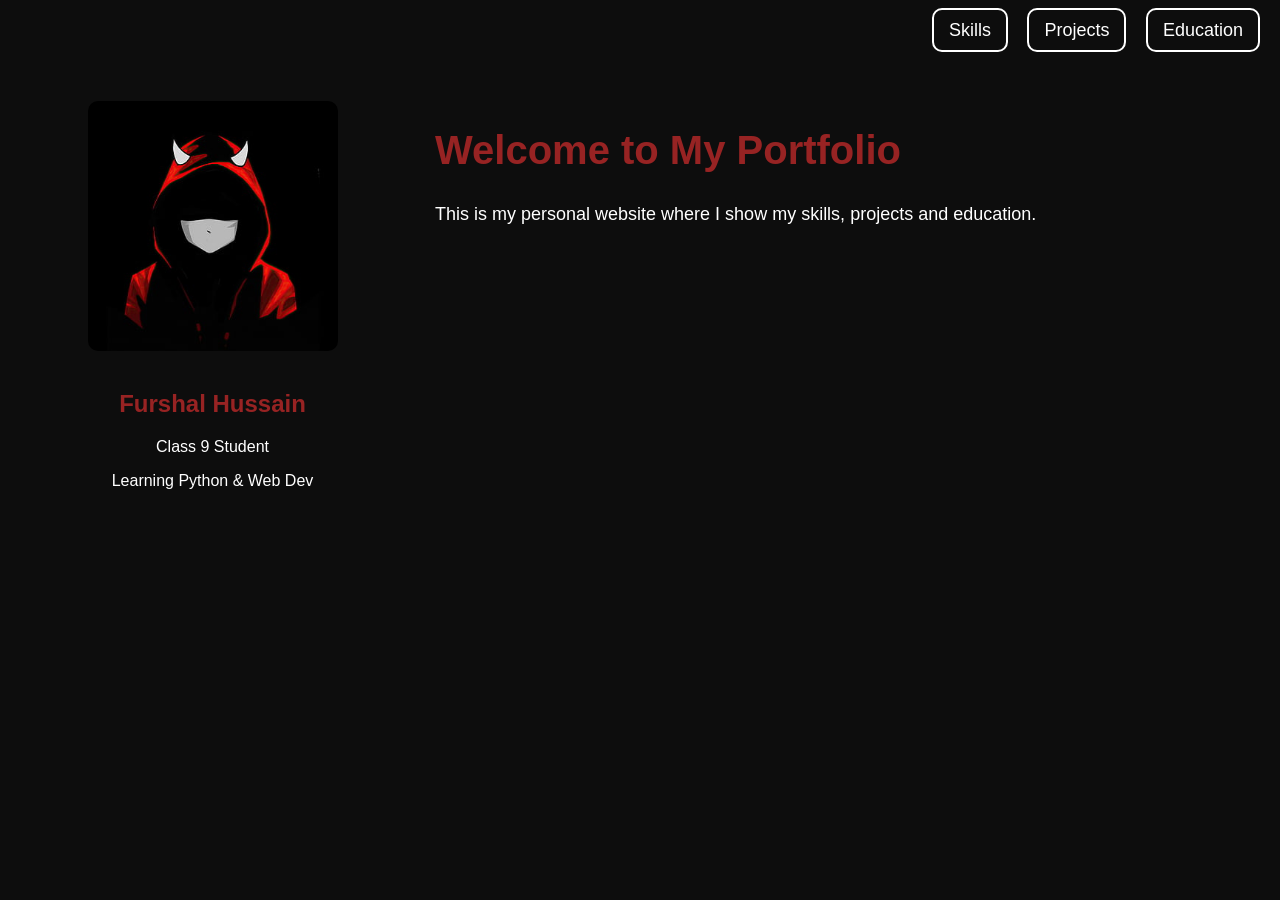
==== index.html @ db660456 "Add files via upload" ====
<!DOCTYPE html>
<html lang="en">
<head>
    <meta charset="UTF-8">
    <title>Portfolio</title>
    <link rel="stylesheet" href="style.css">
</head>

<body>

    <!-- NAVBAR -->
    <nav>
        <a href="Skills.html">Skills</a>
        <a href="Projects.html">Projects</a>
        <a href="Education.html">Education</a>
    </nav>

    <!-- MAIN CONTENT -->
    <div class="container">

        <!-- LEFT SIDE IMAGE -->
        <div class="left">
            <img src="lol.jpg" alt="My Image">

            <h2>Furshal Hussain</h2>
            <p>Class 9 Student</p>
            <p>Learning Python & Web Dev</p>
        </div>

        <!-- RIGHT SIDE TEXT -->
        <div class="right">
            <h1>Welcome to My Portfolio</h1>
            <p>This is my personal website where I show my skills, projects and education.</p>
        </div>

    </div>

</body>
</html>
---- style.css ----
/* ===== BASIC ===== */
body {
    background-color: #0d0d0d;
    color: white;
    font-family: Arial;
    margin: 0;
}

/* ===== NAVBAR (TOP RIGHT BUTTONS) ===== */
nav {
    text-align: right;
    padding: 20px;
}

nav a {
    color: white;
    text-decoration: none;
    font-size: 18px;
    margin-left: 15px;
    padding: 10px 15px;
    border: 2px solid white;
    border-radius: 10px;
    transition: 0.3s;
}

/* hover effect */
nav a:hover {
    background-color: white;
    color: black;
}

/* ===== MAIN LAYOUT ===== */
.container {
    display: flex;
    gap: 50px;
    padding: 40px;
}

/* ===== LEFT SIDE ===== */
.left {
    width: 30%;
    text-align: center;
}

.left img {
    width: 250px;
    border-radius: 10px;
    margin-bottom: 15px;
}

.left h2 {
    color: rgb(151, 35, 35);
}

/* ===== RIGHT SIDE ===== */
.right {
    width: 70%;
}

.right h1 {
    color: rgb(151, 35, 35);
    font-size: 40px;
}

.right p {
    font-size: 18px;
    line-height: 1.6;
}
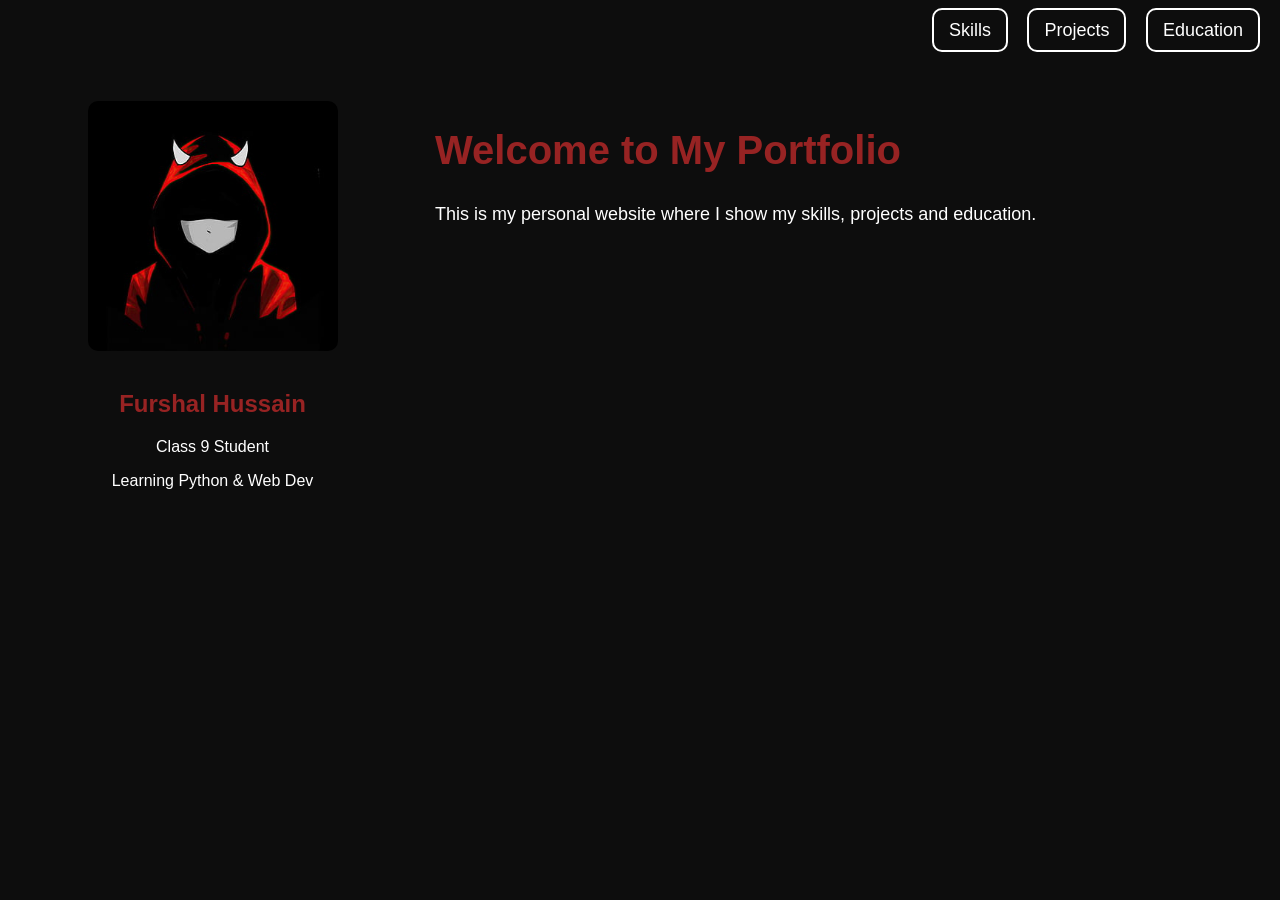
==== commit 835c8a86: "Update index.html" ====
--- a/index.html
+++ b/index.html
@@ -1,6 +1,7 @@
 <!DOCTYPE html>
 <html lang="en">
 <head>
+    <meta name="viewport" content="width=device-width, initial-scale=1.0">
     <meta charset="UTF-8">
     <title>Portfolio</title>
     <link rel="stylesheet" href="style.css">
@@ -36,4 +37,4 @@
     </div>
 
 </body>
-</html>+</html>
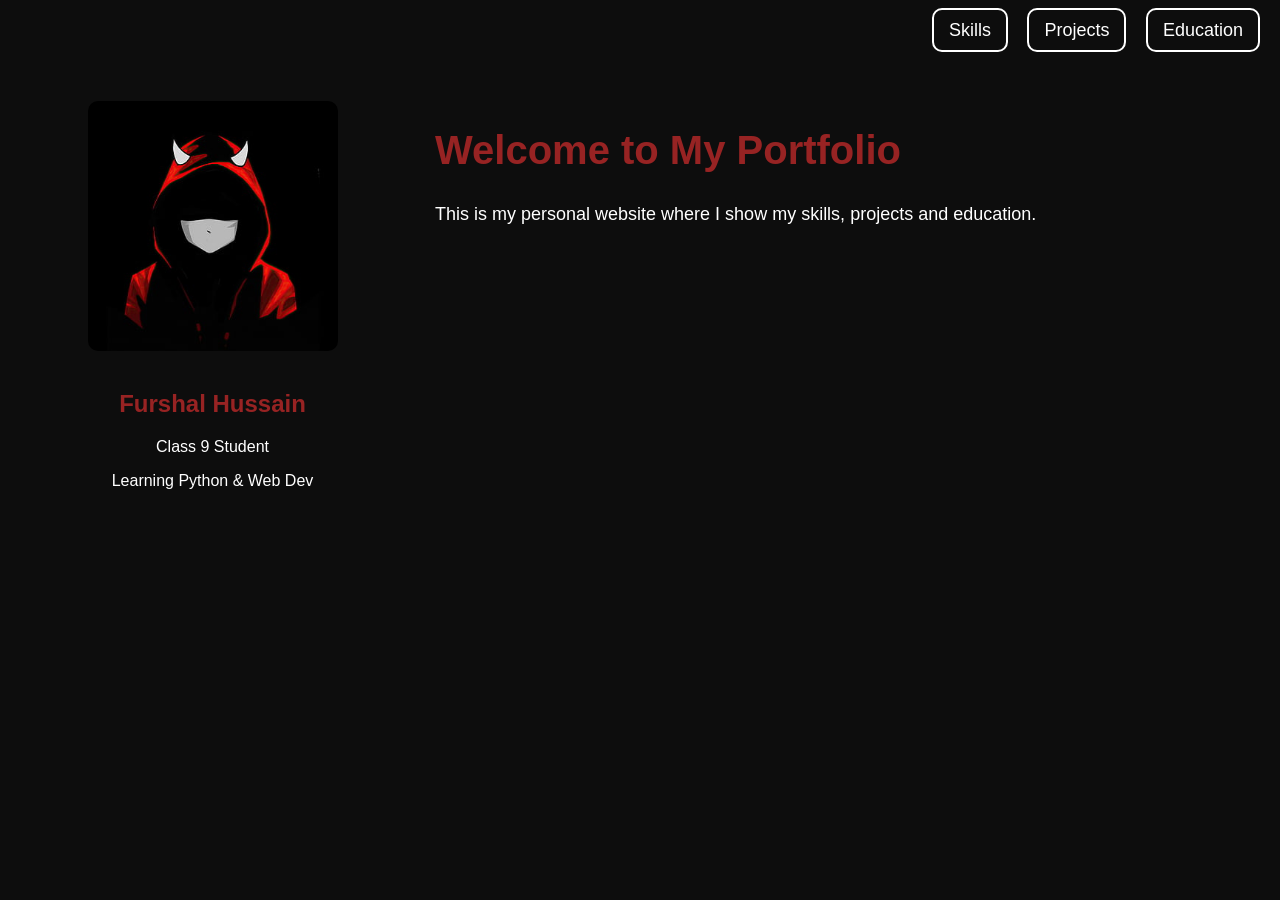
==== commit 6a5781c5: "Update index.html" ====
--- a/index.html
+++ b/index.html
@@ -12,7 +12,7 @@
     <!-- NAVBAR -->
     <nav>
         <a href="Skills.html">Skills</a>
-        <a href="Projects.html">Projects</a>
+        <a href="projects.html">Projects</a>
         <a href="Education.html">Education</a>
     </nav>
 
--- a/style.css
+++ b/style.css
@@ -65,4 +65,34 @@
 .right p {
     font-size: 18px;
     line-height: 1.6;
-}+}
+@media (max-width: 768px) {
+
+    .container {
+        flex-direction: column;
+        padding: 20px;
+        gap: 20px;
+    }
+
+    .left, .right {
+        width: 100%;
+        text-align: center;
+    }
+
+    .left img {
+        width: 180px;
+    }
+
+    .right h1 {
+        font-size: 28px;
+    }
+
+    nav {
+        text-align: center;
+    }
+
+    nav a {
+        display: inline-block;
+        margin: 8px;
+    }
+}
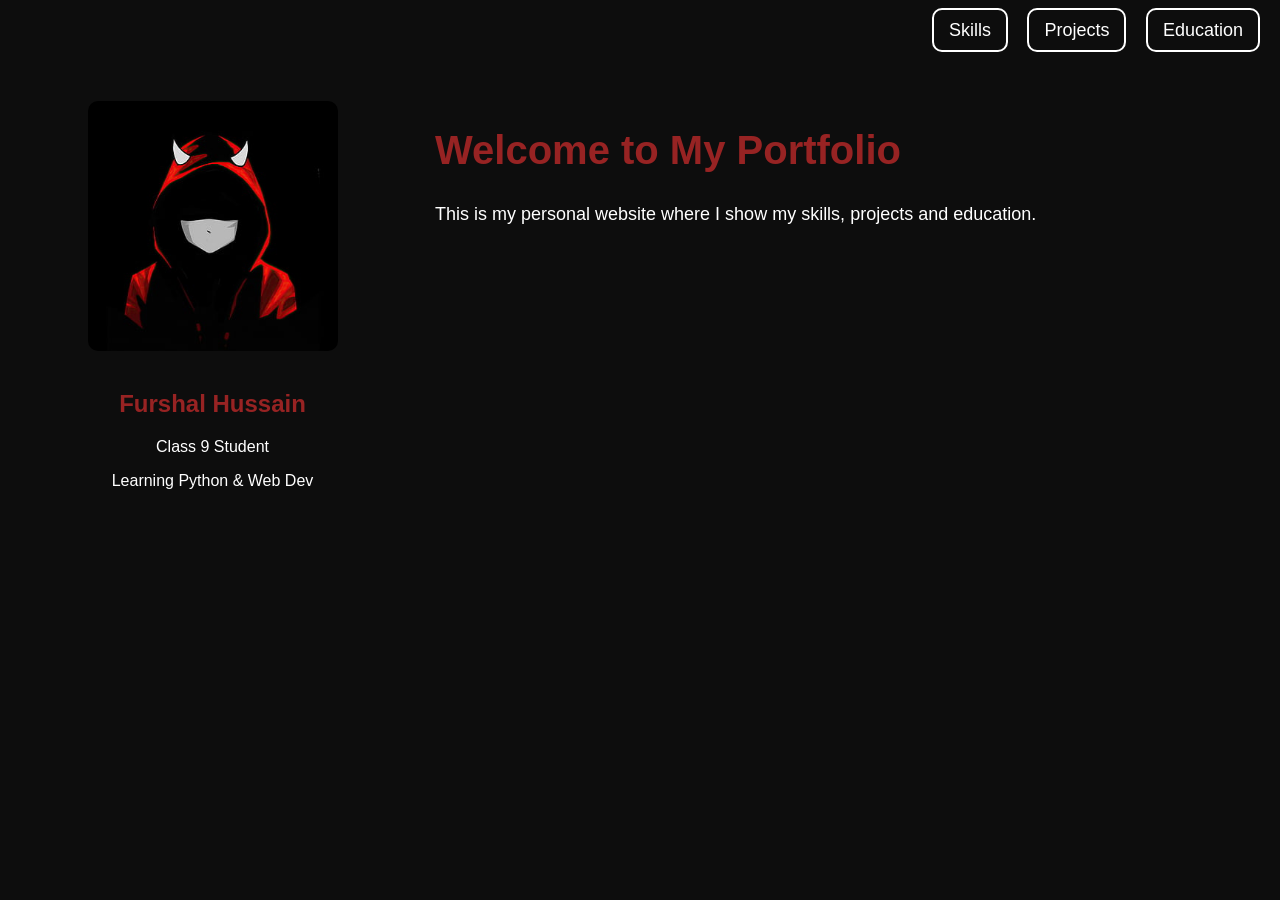
==== commit f08ac293: "Update index.html" ====
--- a/index.html
+++ b/index.html
@@ -10,11 +10,11 @@
 <body>
 
     <!-- NAVBAR -->
-    <nav>
-        <a href="Skills.html">Skills</a>
-        <a href="projects.html">Projects</a>
-        <a href="Education.html">Education</a>
-    </nav>
+   <nav>
+    <a href="skills.html">Skills</a>
+    <a href="projects.html">Projects</a>
+    <a href="education.html">Education</a>
+</nav>
 
     <!-- MAIN CONTENT -->
     <div class="container">
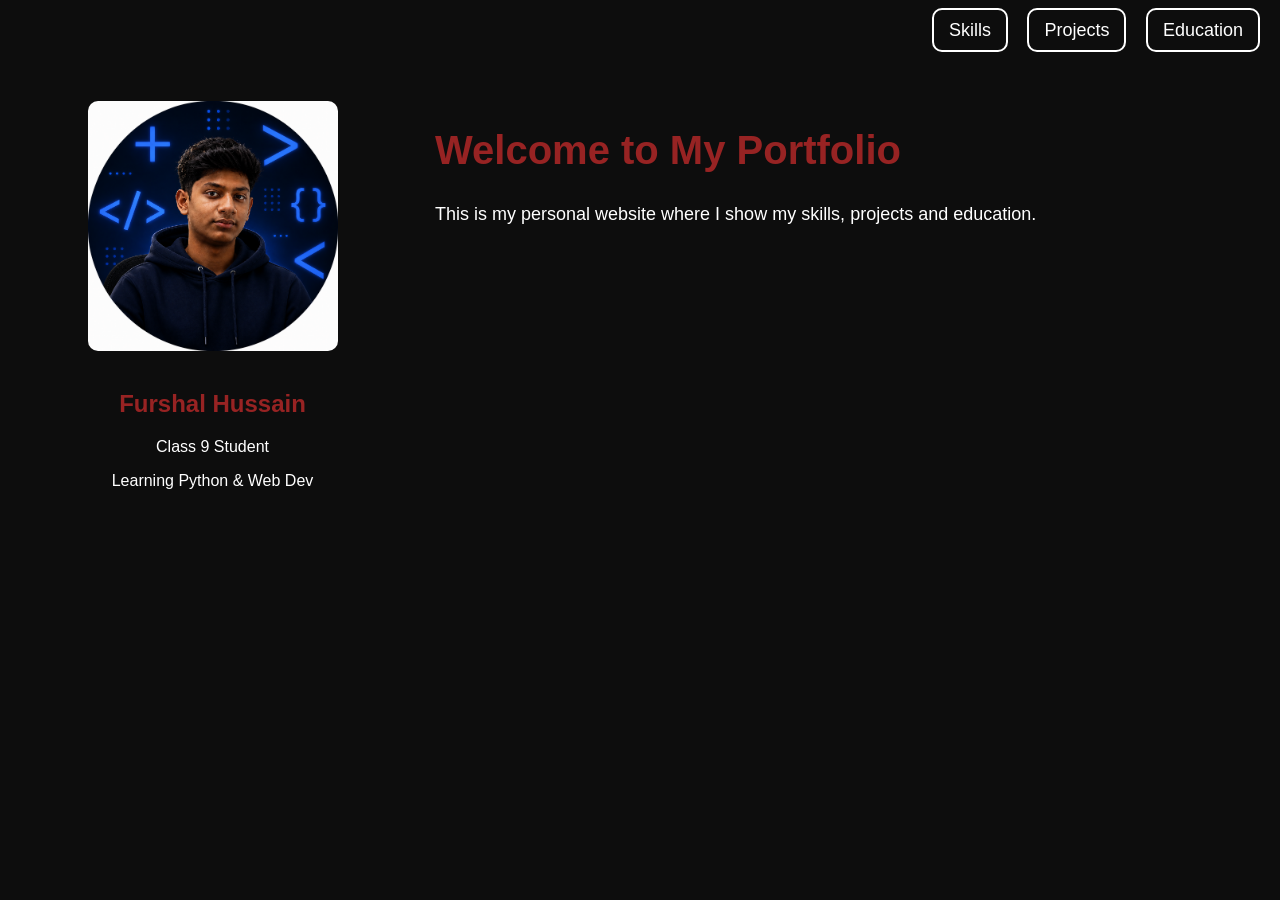
==== commit 484c4f0d: "Change image source in index.html Updated image source from 'lol.jpg' to 'portfolio.png'." ====
--- a/index.html
+++ b/index.html
@@ -21,7 +21,7 @@
 
         <!-- LEFT SIDE IMAGE -->
         <div class="left">
-            <img src="lol.jpg" alt="My Image">
+            <img src="portfolio.png" alt="My Image">
 
             <h2>Furshal Hussain</h2>
             <p>Class 9 Student</p>
